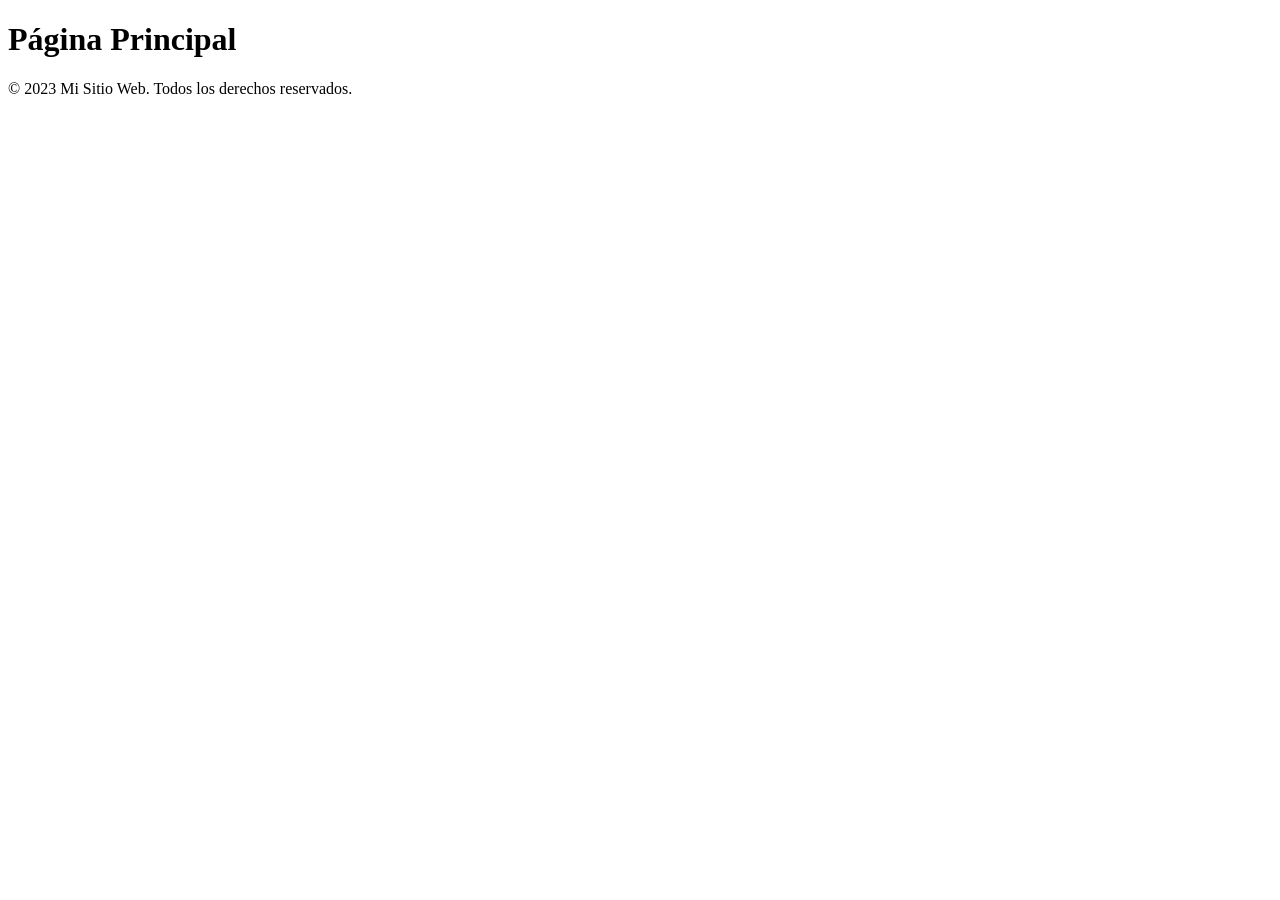
==== horario.html @ 6a26ae9e "update_segmentacion_paginas" ====
<!DOCTYPE html>
<html lang="en">
<head>
    <meta charset="UTF-8">
    <meta name="viewport" content="width=device-width, initial-scale=1.0">
    <title>Horario</title>
    <link rel="stylesheet" href="/css/styles.css">


</head>
<body>


    <header>
        <h1>Página Principal</h1>
    </header>

    <!-- contenido principal  -->
    <div>

    </div>

    <footer>
        <p>&copy; 2023 Mi Sitio Web. Todos los derechos reservados.</p>
    </footer>    
</body>
</html>
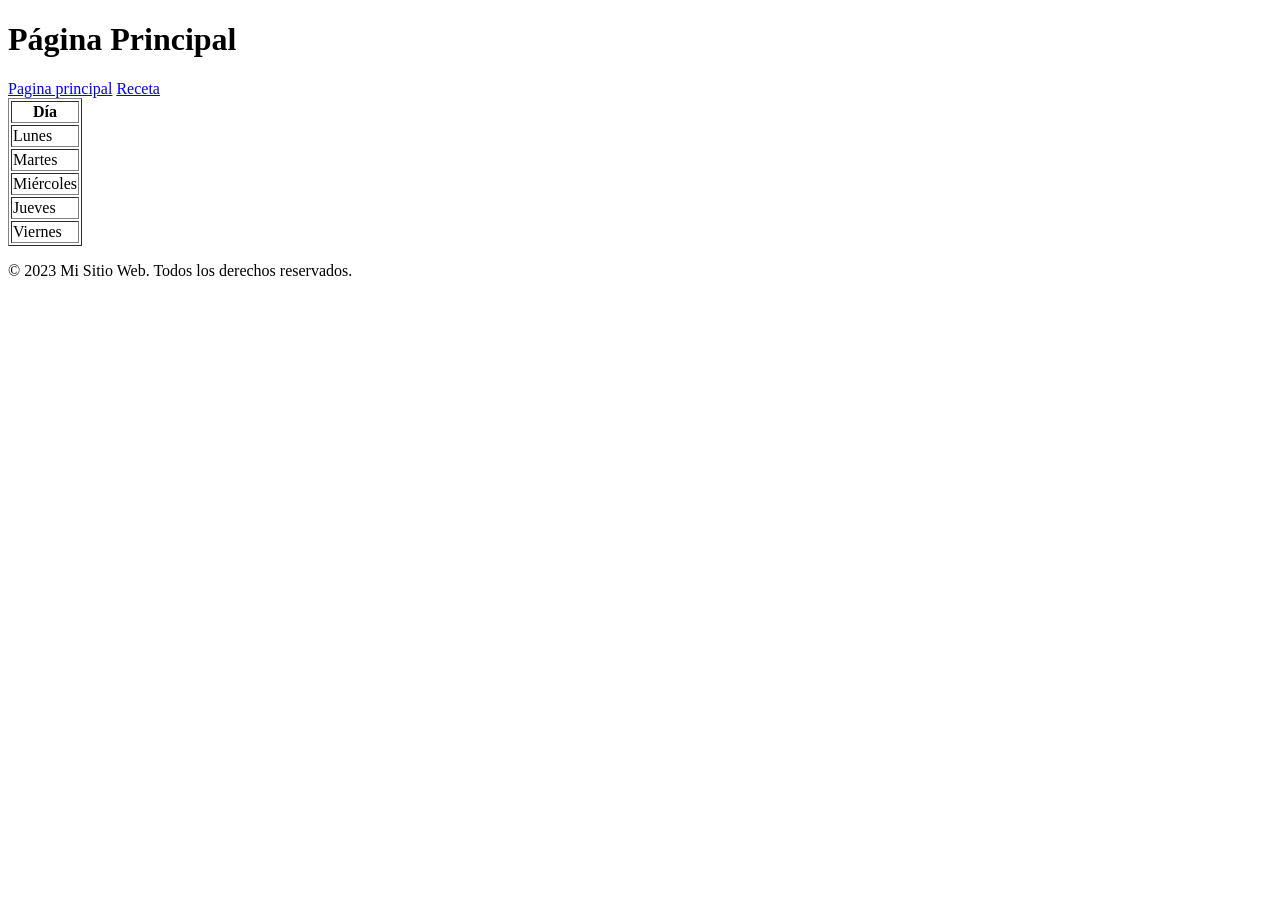
==== commit 767e4a4e: "update_linkedpages" ====
--- a/horario.html
+++ b/horario.html
@@ -16,8 +16,33 @@
     </header>
 
     <!-- contenido principal  -->
+     <a href="index.html">Pagina principal</a>
+     <a href="receta.html">Receta</a>
     <div>
-
+        <table border="1">
+            <thead>
+                <tr>
+                    <th>Día</th>
+                </tr>
+            </thead>
+            <tbody>
+                <tr>
+                    <td>Lunes</td>
+                </tr>
+                <tr>
+                    <td>Martes</td>
+                </tr>
+                <tr>
+                    <td>Miércoles</td>
+                </tr>
+                <tr>
+                    <td>Jueves</td>
+                </tr>
+                <tr>
+                    <td>Viernes</td>
+                </tr>
+            </tbody>
+        </table>
     </div>
 
     <footer>
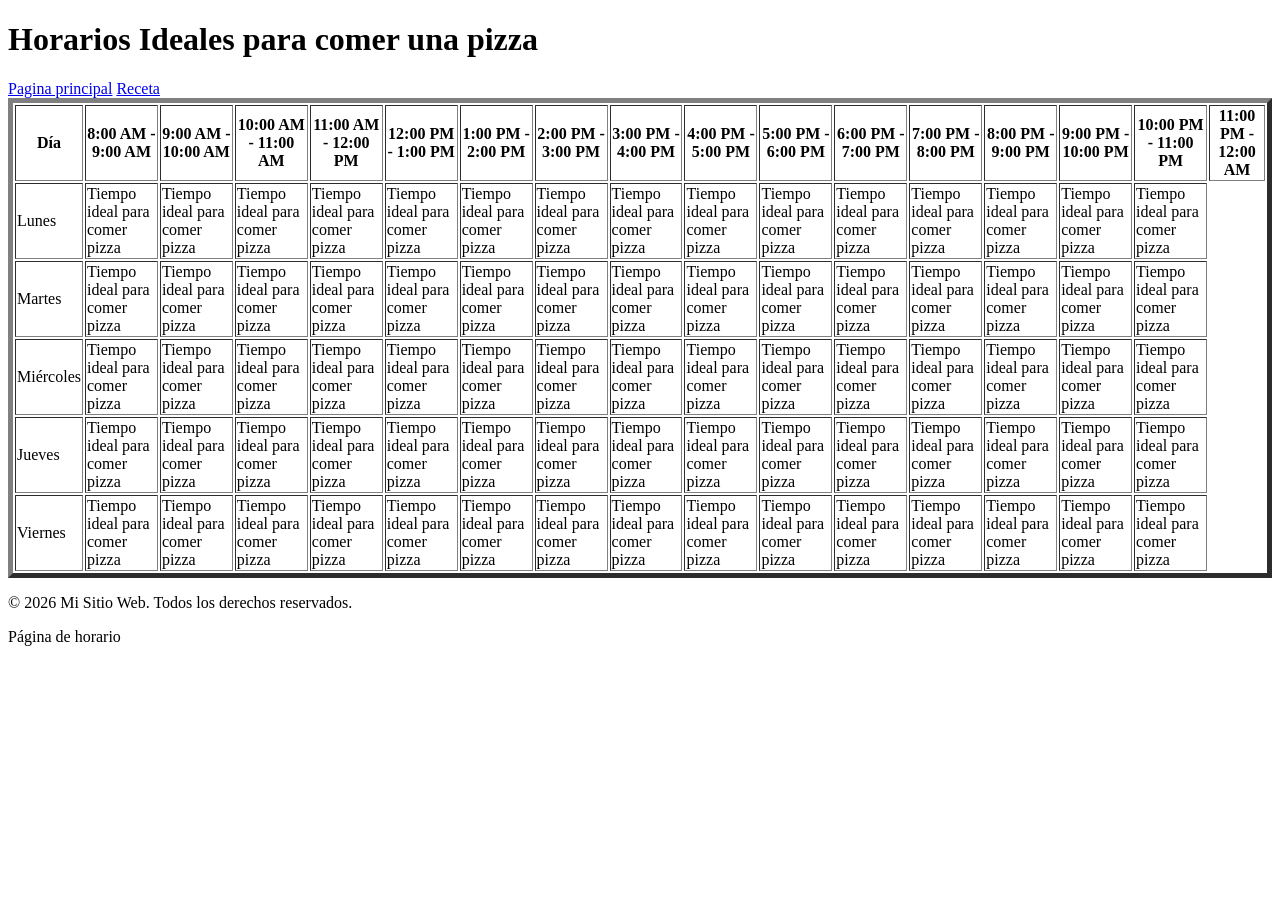
==== commit 333c1331: "update:Horariosfinalizados-receta-inprocess" ====
--- a/horario.html
+++ b/horario.html
@@ -12,41 +12,137 @@
 
 
     <header>
-        <h1>Página Principal</h1>
+        <h1>Horarios Ideales para comer una pizza</h1>
     </header>
 
     <!-- contenido principal  -->
      <a href="index.html">Pagina principal</a>
      <a href="receta.html">Receta</a>
+
+    <main>
     <div>
-        <table border="1">
+        <table border="5px">
             <thead>
                 <tr>
                     <th>Día</th>
+                    <th>8:00 AM - 9:00 AM</th>
+                    <th>9:00 AM - 10:00 AM</th>
+                    <th>10:00 AM - 11:00 AM</th>
+                    <th>11:00 AM - 12:00 PM</th>
+                    <th>12:00 PM - 1:00 PM</th>
+                    <th>1:00 PM - 2:00 PM</th>
+                    <th>2:00 PM - 3:00 PM</th>
+                    <th>3:00 PM - 4:00 PM</th>
+                    <th>4:00 PM - 5:00 PM</th>
+                    <th>5:00 PM - 6:00 PM</th>
+                    <th>6:00 PM - 7:00 PM</th>
+                    <th>7:00 PM - 8:00 PM</th>
+                    <th>8:00 PM - 9:00 PM</th>
+                    <th>9:00 PM - 10:00 PM</th>
+                    <th>10:00 PM - 11:00 PM</th>
+                    <th>11:00 PM - 12:00 AM</th>
                 </tr>
             </thead>
             <tbody>
                 <tr>
                     <td>Lunes</td>
+                    <td>Tiempo ideal para comer pizza</td>
+                    <td>Tiempo ideal para comer pizza</td>
+                    <td>Tiempo ideal para comer pizza</td>
+                    <td>Tiempo ideal para comer pizza</td>
+                    <td>Tiempo ideal para comer pizza</td>
+                    <td>Tiempo ideal para comer pizza</td>
+                    <td>Tiempo ideal para comer pizza</td>
+                    <td>Tiempo ideal para comer pizza</td>
+                    <td>Tiempo ideal para comer pizza</td>
+                    <td>Tiempo ideal para comer pizza</td>
+                    <td>Tiempo ideal para comer pizza</td>
+                    <td>Tiempo ideal para comer pizza</td>
+                    <td>Tiempo ideal para comer pizza</td>
+                    <td>Tiempo ideal para comer pizza</td>
+                    <td>Tiempo ideal para comer pizza</td>
                 </tr>
                 <tr>
                     <td>Martes</td>
+                    <td>Tiempo ideal para comer pizza</td>
+                    <td>Tiempo ideal para comer pizza</td>
+                    <td>Tiempo ideal para comer pizza</td>
+                    <td>Tiempo ideal para comer pizza</td>
+                    <td>Tiempo ideal para comer pizza</td>
+                    <td>Tiempo ideal para comer pizza</td>
+                    <td>Tiempo ideal para comer pizza</td>
+                    <td>Tiempo ideal para comer pizza</td>
+                    <td>Tiempo ideal para comer pizza</td>
+                    <td>Tiempo ideal para comer pizza</td>
+                    <td>Tiempo ideal para comer pizza</td>
+                    <td>Tiempo ideal para comer pizza</td>
+                    <td>Tiempo ideal para comer pizza</td>
+                    <td>Tiempo ideal para comer pizza</td>
+                    <td>Tiempo ideal para comer pizza</td>
                 </tr>
                 <tr>
                     <td>Miércoles</td>
+                    <td>Tiempo ideal para comer pizza</td>
+                    <td>Tiempo ideal para comer pizza</td>
+                    <td>Tiempo ideal para comer pizza</td>
+                    <td>Tiempo ideal para comer pizza</td>
+                    <td>Tiempo ideal para comer pizza</td>
+                    <td>Tiempo ideal para comer pizza</td>
+                    <td>Tiempo ideal para comer pizza</td>
+                    <td>Tiempo ideal para comer pizza</td>
+                    <td>Tiempo ideal para comer pizza</td>
+                    <td>Tiempo ideal para comer pizza</td>
+                    <td>Tiempo ideal para comer pizza</td>
+                    <td>Tiempo ideal para comer pizza</td>
+                    <td>Tiempo ideal para comer pizza</td>
+                    <td>Tiempo ideal para comer pizza</td>
+                    <td>Tiempo ideal para comer pizza</td>
                 </tr>
                 <tr>
                     <td>Jueves</td>
+                    <td>Tiempo ideal para comer pizza</td>
+                    <td>Tiempo ideal para comer pizza</td>
+                    <td>Tiempo ideal para comer pizza</td>
+                    <td>Tiempo ideal para comer pizza</td>
+                    <td>Tiempo ideal para comer pizza</td>
+                    <td>Tiempo ideal para comer pizza</td>
+                    <td>Tiempo ideal para comer pizza</td>
+                    <td>Tiempo ideal para comer pizza</td>
+                    <td>Tiempo ideal para comer pizza</td>
+                    <td>Tiempo ideal para comer pizza</td>
+                    <td>Tiempo ideal para comer pizza</td>
+                    <td>Tiempo ideal para comer pizza</td>
+                    <td>Tiempo ideal para comer pizza</td>
+                    <td>Tiempo ideal para comer pizza</td>
+                    <td>Tiempo ideal para comer pizza</td>
                 </tr>
                 <tr>
                     <td>Viernes</td>
+                    <td>Tiempo ideal para comer pizza</td>
+                    <td>Tiempo ideal para comer pizza</td>
+                    <td>Tiempo ideal para comer pizza</td>
+                    <td>Tiempo ideal para comer pizza</td>
+                    <td>Tiempo ideal para comer pizza</td>
+                    <td>Tiempo ideal para comer pizza</td>
+                    <td>Tiempo ideal para comer pizza</td>
+                    <td>Tiempo ideal para comer pizza</td>
+                    <td>Tiempo ideal para comer pizza</td>
+                    <td>Tiempo ideal para comer pizza</td>
+                    <td>Tiempo ideal para comer pizza</td>
+                    <td>Tiempo ideal para comer pizza</td>
+                    <td>Tiempo ideal para comer pizza</td>
+                    <td>Tiempo ideal para comer pizza</td>
+                    <td>Tiempo ideal para comer pizza</td>
                 </tr>
             </tbody>
         </table>
     </div>
+    </main>
 
     <footer>
-        <p>&copy; 2023 Mi Sitio Web. Todos los derechos reservados.</p>
+        <p>&copy; 2026 Mi Sitio Web. Todos los derechos reservados.</p>
+        <p>Página de horario</p>
+        <p></p>
     </footer>    
 </body>
 </html>
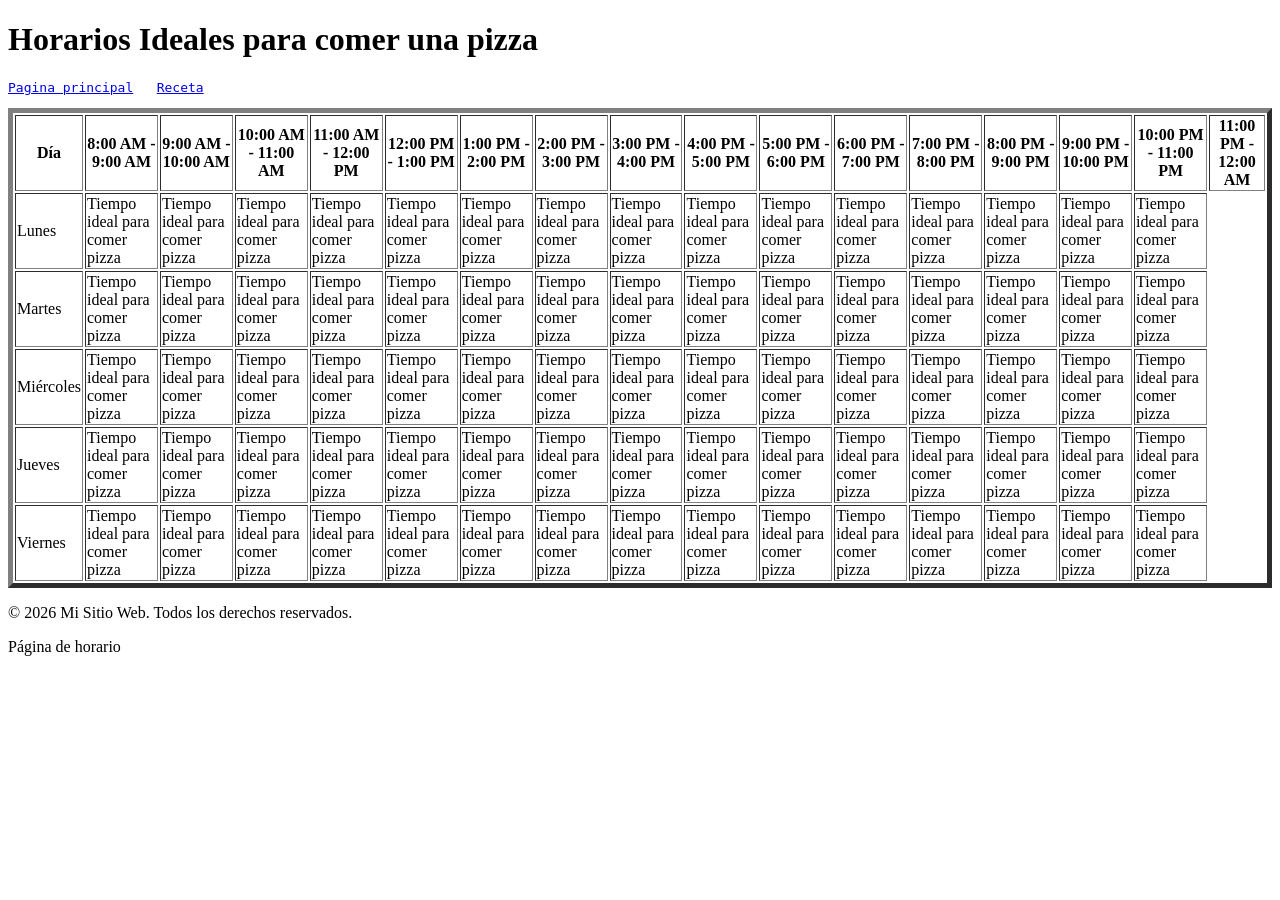
==== commit 0986524f: "update:cambio en las visuales de los links para ir a las demas paginas" ====
--- a/horario.html
+++ b/horario.html
@@ -16,8 +16,8 @@
     </header>
 
     <!-- contenido principal  -->
-     <a href="index.html">Pagina principal</a>
-     <a href="receta.html">Receta</a>
+    <pre><a href="index.html">Pagina principal</a>   <a href="receta.html">Receta</a></pre>
+   
 
     <main>
     <div>
@@ -139,6 +139,8 @@
     </div>
     </main>
 
+     <!-- pie de pagina  -->
+
     <footer>
         <p>&copy; 2026 Mi Sitio Web. Todos los derechos reservados.</p>
         <p>Página de horario</p>
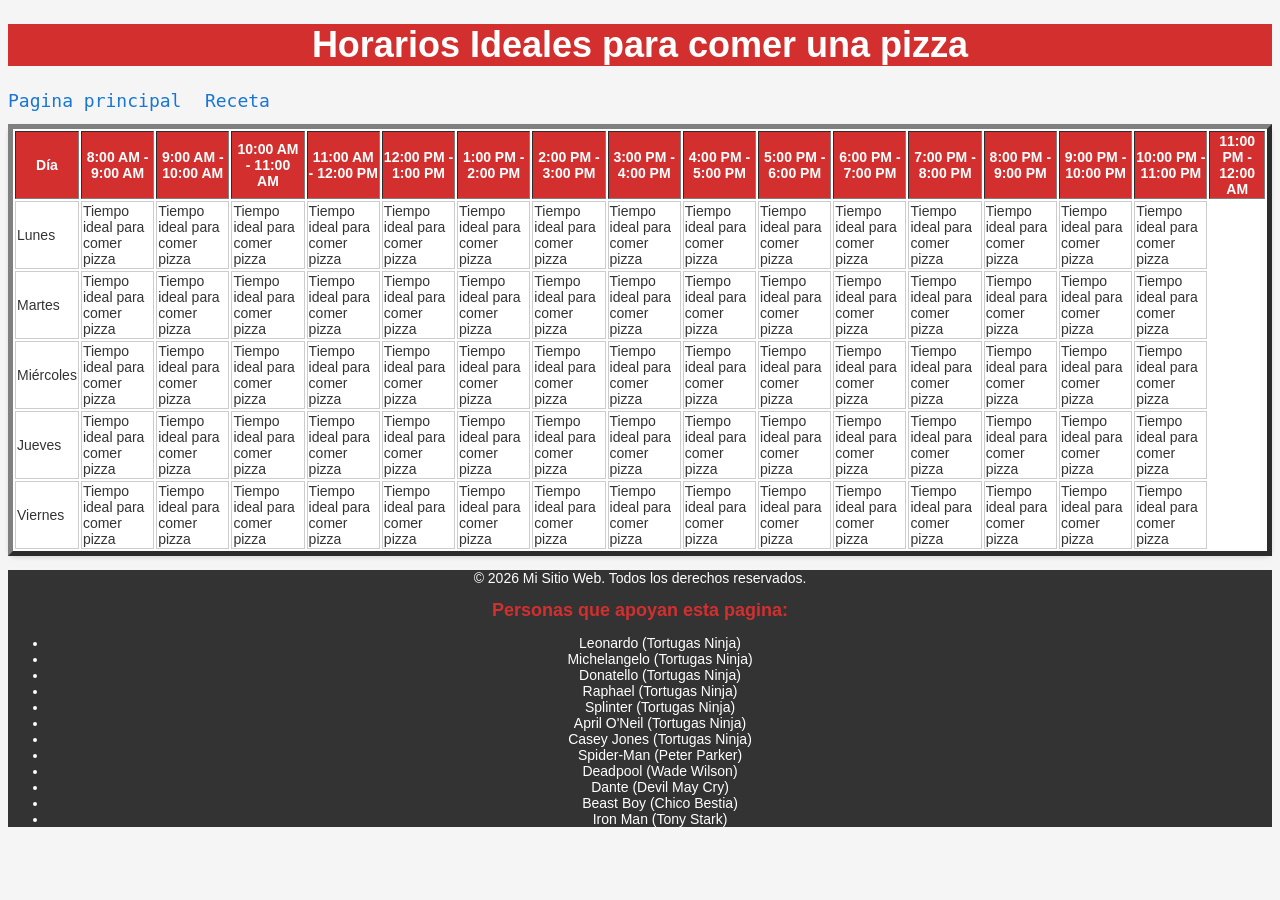
==== commit e44a7b4b: "ultimos cambios" ====
--- a/horario.html
+++ b/horario.html
@@ -143,8 +143,21 @@
 
     <footer>
         <p>&copy; 2026 Mi Sitio Web. Todos los derechos reservados.</p>
-        <p>Página de horario</p>
-        <p></p>
+        <p><strong>Personas que apoyan esta pagina:</strong></p>
+        <ul>
+            <li>Leonardo (Tortugas Ninja)</li>
+            <li>Michelangelo (Tortugas Ninja)</li>
+            <li>Donatello (Tortugas Ninja)</li>
+            <li>Raphael (Tortugas Ninja)</li>
+            <li>Splinter (Tortugas Ninja)</li>
+            <li>April O'Neil (Tortugas Ninja)</li>
+            <li>Casey Jones (Tortugas Ninja)</li>
+            <li>Spider-Man (Peter Parker)</li>
+            <li>Deadpool (Wade Wilson)</li>
+            <li>Dante (Devil May Cry)</li>
+            <li>Beast Boy (Chico Bestia)</li>
+            <li>Iron Man (Tony Stark)</li>
+        </ul>
     </footer>    
 </body>
 </html>
--- a/css/styles.css
+++ b/css/styles.css
@@ -0,0 +1,72 @@
+/* Colores */
+body {
+    background-color: #f5f5f5;
+    color: #333333;
+    font-family: Arial, Helvetica, sans-serif;
+}
+
+header {
+    background-color: #d32f2f;
+    color: #ffffff;
+    text-align: center;
+}
+
+header h1 {
+    font-size: 36px;
+
+}
+
+main div {
+    background-color: #ffffff;
+
+    border-radius: 8px;
+    box-shadow: 0 2px 4px rgba(0,0,0,0.1);
+}
+
+
+
+
+ol {
+    font-size: 16px;
+
+}
+
+
+strong {
+    color: #d32f2f;
+    font-size: 18px;
+}
+
+a {
+    color: #1976d2;
+    text-decoration: none;
+    font-size: 18px;
+}
+
+a:hover {
+    text-decoration: underline;
+}
+
+footer {
+    background-color: #333333;
+    color: #ffffff;
+    text-align: center;
+    font-size: 14px;
+}
+
+table {
+
+
+    font-size: 14px;
+}
+
+th {
+    background-color: #d32f2f;
+    color: #ffffff;
+  
+}
+
+td {
+  
+    border: 1px solid #cccccc;
+}
